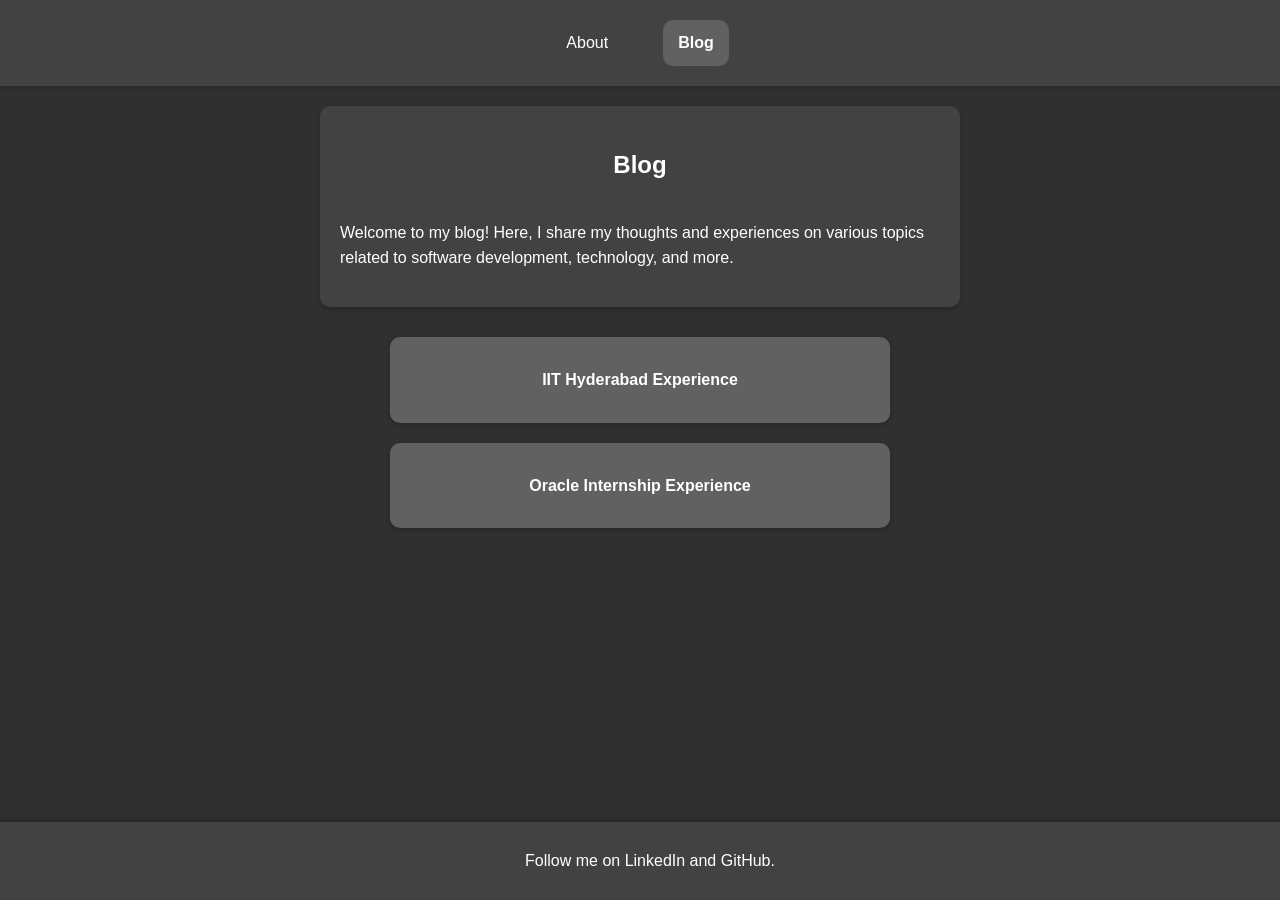
==== blog.html @ 89ac24f6 "Initial Commit" ====
<!DOCTYPE html>
<html>

<head>
    <meta charset="UTF-8" />
    <title>SterbenVD</title>
    <meta name="viewport" content="width=device-width, initial-scale=1.0" />
    <link rel="stylesheet" href="./index.css" />
</head>

<body class="body">
    <header class="header">
        <nav class="nav">
            <ul class="nav-list">
                <li class="nav-item"><a class="nav-link" href="./index.html">About</a></li>
                <li class="nav-item-active"><a class="nav-link" href="./blog.html">Blog</a></li>
            </ul>
        </nav>
    </header>
    <main class="main">
        <section class="blog-introduction">
            <h2>Blog</h2>
            <p>Welcome to my blog! Here, I share my thoughts and experiences on various topics related to software
                development, technology, and more.</p>
        </section>
        <section class="blog-list">
            <article class="blog-post">
                <a class="blog-link" href="blog/iit-hyderabad-experience.html"
                    target="_blank">IIT Hyderabad Experience</a>
            </article>
            <article class="blog-post">
                <a class="blog-link" href="blog/oracle-internship-experience.html"
                    target="_blank">Oracle Internship Experience</a>
            </article>
        </section>
    </main>
    <footer class="footer">
        <p>Follow me on
            <a class="footer-link" href="https://www.linkedin.com/in/vishal-devadiga-3667a7224/"
                target="_blank">LinkedIn</a> and
            <a class="footer-link" href="https://github.com/sterbenvd" target="_blank">GitHub</a>.
        </p>
    </footer>
</body>

</html>
---- index.css ----
body {
    font-family: Arial, sans-serif;
    margin: 0;
    padding: 0;
    background-color: #303030;
    color: #ffffff;
    line-height: 1.6;
}

.header {
    background-color: #424242;
    padding: 10px;
    text-align: center;
    color: #ffffff;
    box-shadow: 0 2px 5px rgba(0, 0, 0, 0.2);
    top: 0;
}

.nav {
    display: flex;
    justify-content: center;
    background-color: #424242;
    padding: 10px 0;
}

.nav-list {
    list-style: none;
    padding: 0;
    margin: 0;
    display: flex;
}

.nav-item {
    margin: 0 20px;
    padding: 10px 15px;
    cursor: pointer;
    color: #ffffff;
    border-radius: 10px;
    transition: background-color 0.3s ease;
}

.nav-item:hover {
    background-color: #616161;
}

.nav-item-active {
    background-color: #616161;
    font-weight: bold;
    color: #ffffff;
    margin: 0 20px;
    padding: 10px 15px;
    border-radius: 10px;
    transition: background-color 0.3s ease;
}

.nav-link-active:hover {
    background-color: #919191;
}

.nav-link {
    color: #ffffff;
    text-decoration: none;
}

.footer {
    background-color: #424242;
    padding: 10px;
    text-align: center;
    color: #ffffff;
    bottom: 0;
    position: fixed;
    width: 100%;
    box-shadow: 0 -2px 5px rgba(0, 0, 0, 0.2);
}

.footer-link {
    color: #ffffff;
    text-decoration: none;
}

.main {
    padding: 20px;
    max-width: 600px;
    margin: auto;
    display: flex;
    flex-direction: column;
    align-items: center;
}

.introduction {
    background-color: #424242;
    padding: 20px;
    border-radius: 10px;
    margin-bottom: 20px;
    align-items: center;
    flex-direction: column;
    display: flex;
    justify-content: center;
    width: 100%;
    box-shadow: 0 2px 5px rgba(0, 0, 0, 0.2);
    transition: transform 0.3s ease;
}

.introduction:hover {
    transform: scale(1.05);
}

.intro-image-container {
    display:flex;
    align-items: center;
    flex-direction: column;
    justify-content: center;
    margin-bottom: 20px;
}

.profile-image {
    width: 200px;
    height: 200px;
    border-radius: 50%;
    justify-content: center;
}

.journey {
    background-color: #424242;
    padding: 20px;
    border-radius: 10px;
    margin-bottom: 60px;
    display: flex;
    flex-direction: column;
    align-items: center;
    width: 100%;
    box-shadow: 0 2px 5px rgba(0, 0, 0, 0.2);
    transition: transform 0.3s ease;
}

.journey-list {
    list-style: none;
    padding: 0;
    margin: 0;
    width: 100%;
    display: flex;
    flex-direction: column;
    align-items: center;
}

.journey-item {
    background-color: #616161;
    padding: 5px;
    border-radius: 10px;
    display: flex;
    flex-direction: column;
    align-items: center;
    margin: 10px;
    width: 80%;
    box-shadow: 0 2px 5px rgba(0, 0, 0, 0.2);
    transition: transform 0.3s ease;
}

.journey-item:hover {
    transform: scale(1.05);
}

.blog-introduction {
    background-color: #424242;
    padding: 20px;
    border-radius: 10px;
    margin-bottom: 20px;
    display: flex;
    flex-direction: column;
    align-items: center;
    width: 100%;
    box-shadow: 0 2px 5px rgba(0, 0, 0, 0.2);
    transition: transform 0.3s ease;
}

.blog-introduction:hover {
    transform: scale(1.05);
}

.blog-list {
    list-style: none;
    padding: 0;
    margin: 0;
    width: 100%;
    display: flex;
    flex-direction: column;
    align-items: center;

}

.blog-post {
    background-color: #616161;
    padding: 10px;
    border-radius: 10px;
    display: flex;
    flex-direction: column;
    align-items: center;
    margin: 10px;
    width: 80%;
    box-shadow: 0 2px 5px rgba(0, 0, 0, 0.2);
    transition: transform 0.3s ease;
}

.blog-post:hover {
    transform: scale(1.05);
}

.blog-link {
    color: #ffffff;
    text-decoration: none;
    font-weight: bold;
    margin: 10px 0;
    padding: 10px;
    border-radius: 10px;
}
.blog-link:hover {
    text-decoration: underline;
}
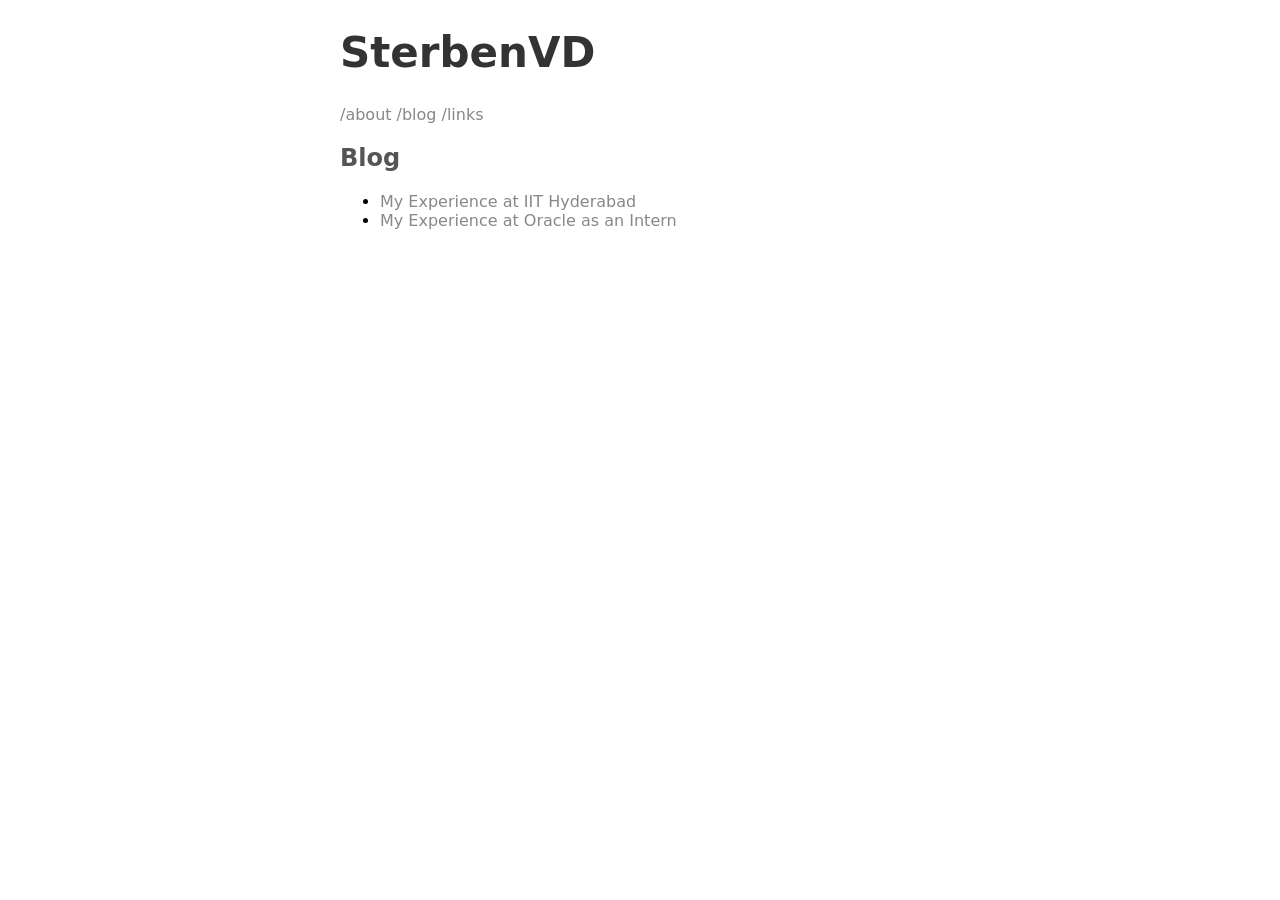
==== commit 1d520224: "Change" ====
--- a/blog.html
+++ b/blog.html
@@ -1,46 +1,33 @@
 <!DOCTYPE html>
-<html>
+<html lang="en">
 
 <head>
-    <meta charset="UTF-8" />
+    <meta charset="UTF-8">
+    <meta name="viewport" content="width=device-width, initial-scale=1.0">
     <title>SterbenVD</title>
-    <meta name="viewport" content="width=device-width, initial-scale=1.0" />
-    <link rel="stylesheet" href="./index.css" />
+    <link rel="stylesheet" href="./style.css">
 </head>
 
-<body class="body">
-    <header class="header">
-        <nav class="nav">
-            <ul class="nav-list">
-                <li class="nav-item"><a class="nav-link" href="./index.html">About</a></li>
-                <li class="nav-item-active"><a class="nav-link" href="./blog.html">Blog</a></li>
+<body>
+    <header>
+        <h1>SterbenVD</h1>
+        <nav>
+            <ul>
+                <li><a href="./index.html">/about</a></li>
+                <li><a href="./blog.html">/blog</a></li>
+                <li><a href="./links.html">/links</a></li>
             </ul>
         </nav>
     </header>
-    <main class="main">
-        <section class="blog-introduction">
-            <h2>Blog</h2>
-            <p>Welcome to my blog! Here, I share my thoughts and experiences on various topics related to software
-                development, technology, and more.</p>
-        </section>
-        <section class="blog-list">
-            <article class="blog-post">
-                <a class="blog-link" href="blog/iit-hyderabad-experience.html"
-                    target="_blank">IIT Hyderabad Experience</a>
-            </article>
-            <article class="blog-post">
-                <a class="blog-link" href="blog/oracle-internship-experience.html"
-                    target="_blank">Oracle Internship Experience</a>
-            </article>
+    <main>
+        <h2>Blog</h2>
+        <section>
+            <ul>
+                <li><a href="./blog/iit-hyderabad-experience.html">My Experience at IIT Hyderabad</a></li>
+                <li><a href="./blog/oracle-internship-experience.html">My Experience at Oracle as an Intern</a></li>
+            </ul>
         </section>
     </main>
-    <footer class="footer">
-        <p>Follow me on
-            <a class="footer-link" href="https://www.linkedin.com/in/vishal-devadiga-3667a7224/"
-                target="_blank">LinkedIn</a> and
-            <a class="footer-link" href="https://github.com/sterbenvd" target="_blank">GitHub</a>.
-        </p>
-    </footer>
 </body>
 
 </html>
--- a/style.css
+++ b/style.css
@@ -0,0 +1,60 @@
+body {
+    font-family:system-ui, -apple-system, BlinkMacSystemFont, 'Segoe UI', Roboto, Oxygen, Ubuntu, Cantarell, 'Open Sans', 'Helvetica Neue', sans-serif;
+    background-color: white;
+    max-width: 600px;
+    margin: auto;
+    line-height: normal;
+}
+
+h1 {
+    color: #333;
+    font-size: 42px;
+}
+h2 {
+    color: #555;
+}
+p {
+    color: #666;
+    line-height: 1.6;
+}
+a {
+    color: #888;
+    text-decoration: none;
+    transition: color 0.3s ease;
+}
+a:hover {
+    text-decoration: underline;
+}
+button {
+    background-color: #1a73e8;
+    color: white;
+    border: none;
+    padding: 10px 15px;
+    border-radius: 5px;
+    cursor: pointer;
+    transition: background-color 0.3s ease;
+}
+button:hover {
+    background-color: #155ab6;
+}
+nav {
+    display: flex;
+    justify-content: space-between;
+}
+nav ul {
+    list-style: none;
+    padding: 0;
+    margin: 0;
+    display: flex;
+    flex-direction: row;
+    align-items: center;
+    gap: 5px;
+}
+img {
+    width: 200px;
+    border-radius: 100px;
+    box-shadow: 0 2px 4px rgba(0, 0, 0, 0.1);
+    margin: auto;
+    display: block;
+    
+}
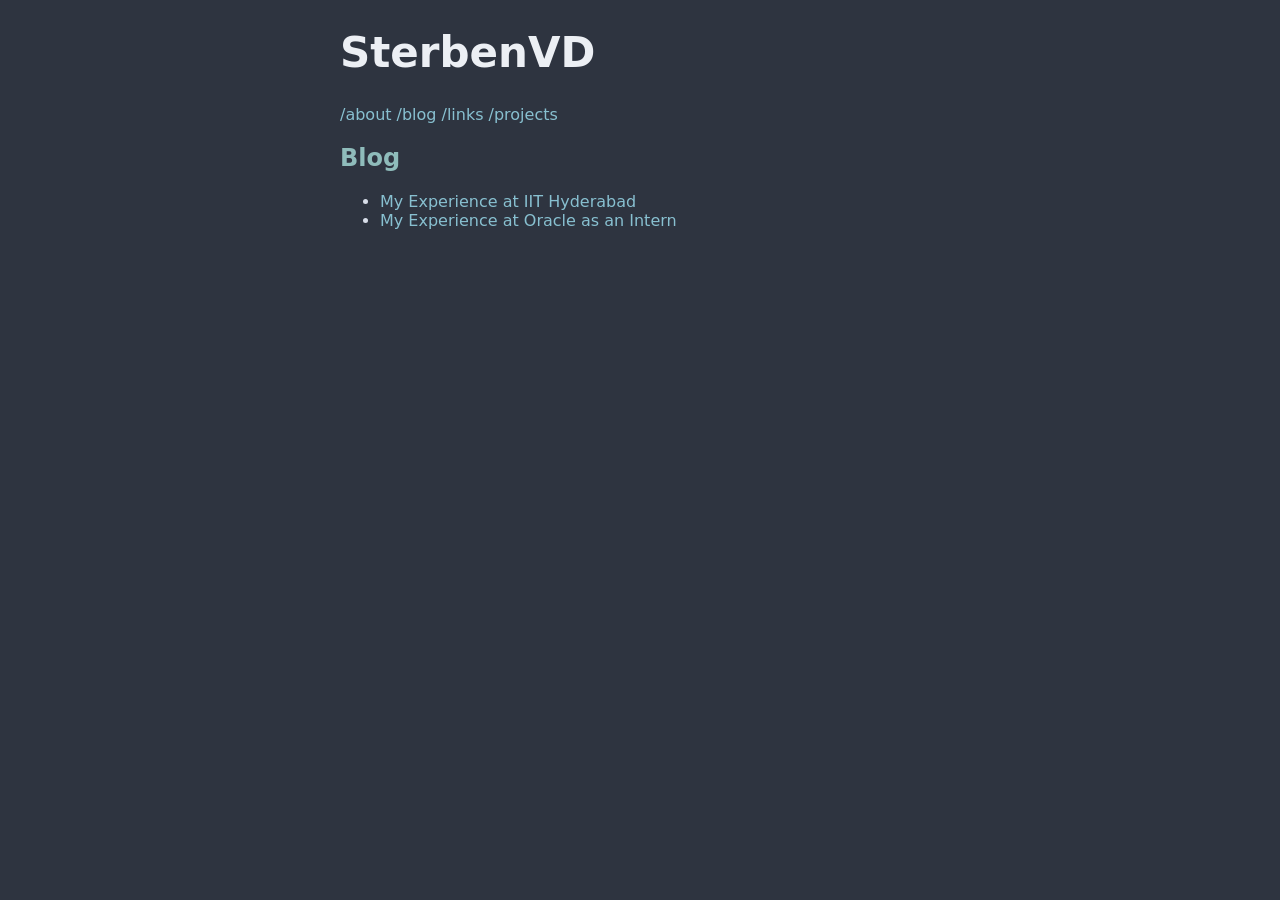
==== commit ef0985a4: "Add projects tab" ====
--- a/blog.html
+++ b/blog.html
@@ -1,33 +1,40 @@
 <!DOCTYPE html>
 <html lang="en">
+  <head>
+    <meta charset="UTF-8" />
+    <meta name="viewport" content="width=device-width, initial-scale=1.0" />
+    <title>SterbenVD</title>
+    <link rel="stylesheet" href="./style.css" />
+  </head>
 
-<head>
-    <meta charset="UTF-8">
-    <meta name="viewport" content="width=device-width, initial-scale=1.0">
-    <title>SterbenVD</title>
-    <link rel="stylesheet" href="./style.css">
-</head>
-
-<body>
+  <body>
     <header>
-        <h1>SterbenVD</h1>
-        <nav>
-            <ul>
-                <li><a href="./index.html">/about</a></li>
-                <li><a href="./blog.html">/blog</a></li>
-                <li><a href="./links.html">/links</a></li>
-            </ul>
-        </nav>
+      <h1>SterbenVD</h1>
+      <nav>
+        <ul>
+          <li><a href="./index.html">/about</a></li>
+          <li><a href="./blog.html">/blog</a></li>
+          <li><a href="./links.html">/links</a></li>
+          <li><a href="./projects.html">/projects</a></li>
+        </ul>
+      </nav>
     </header>
     <main>
-        <h2>Blog</h2>
-        <section>
-            <ul>
-                <li><a href="./blog/iit-hyderabad-experience.html">My Experience at IIT Hyderabad</a></li>
-                <li><a href="./blog/oracle-internship-experience.html">My Experience at Oracle as an Intern</a></li>
-            </ul>
-        </section>
+      <h2>Blog</h2>
+      <section>
+        <ul>
+          <li>
+            <a href="./blog/iit-hyderabad-experience.html"
+              >My Experience at IIT Hyderabad</a
+            >
+          </li>
+          <li>
+            <a href="./blog/oracle-internship-experience.html"
+              >My Experience at Oracle as an Intern</a
+            >
+          </li>
+        </ul>
+      </section>
     </main>
-</body>
-
-</html>+  </body>
+</html>
--- a/style.css
+++ b/style.css
@@ -1,33 +1,35 @@
 body {
     font-family:system-ui, -apple-system, BlinkMacSystemFont, 'Segoe UI', Roboto, Oxygen, Ubuntu, Cantarell, 'Open Sans', 'Helvetica Neue', sans-serif;
-    background-color: white;
+    background-color: #2E3440; 
+    color: #D8DEE9; 
     max-width: 600px;
     margin: auto;
     line-height: normal;
 }
 
 h1 {
-    color: #333;
+    color: #ECEFF4; 
     font-size: 42px;
 }
 h2 {
-    color: #555;
+    color: #8FBCBB; 
 }
 p {
-    color: #666;
+    color: #D8DEE9; 
     line-height: 1.6;
 }
 a {
-    color: #888;
+    color: #88C0D0; 
     text-decoration: none;
     transition: color 0.3s ease;
 }
 a:hover {
+    color: #81A1C1; 
     text-decoration: underline;
 }
 button {
-    background-color: #1a73e8;
-    color: white;
+    background-color: #5E81AC; 
+    color: #ECEFF4; 
     border: none;
     padding: 10px 15px;
     border-radius: 5px;
@@ -35,7 +37,7 @@
     transition: background-color 0.3s ease;
 }
 button:hover {
-    background-color: #155ab6;
+    background-color: #4C566A; 
 }
 nav {
     display: flex;
@@ -53,7 +55,7 @@
 img {
     width: 200px;
     border-radius: 100px;
-    box-shadow: 0 2px 4px rgba(0, 0, 0, 0.1);
+    box-shadow: 0 2px 4px rgba(46, 52, 64, 0.3); 
     margin: auto;
     display: block;
     
